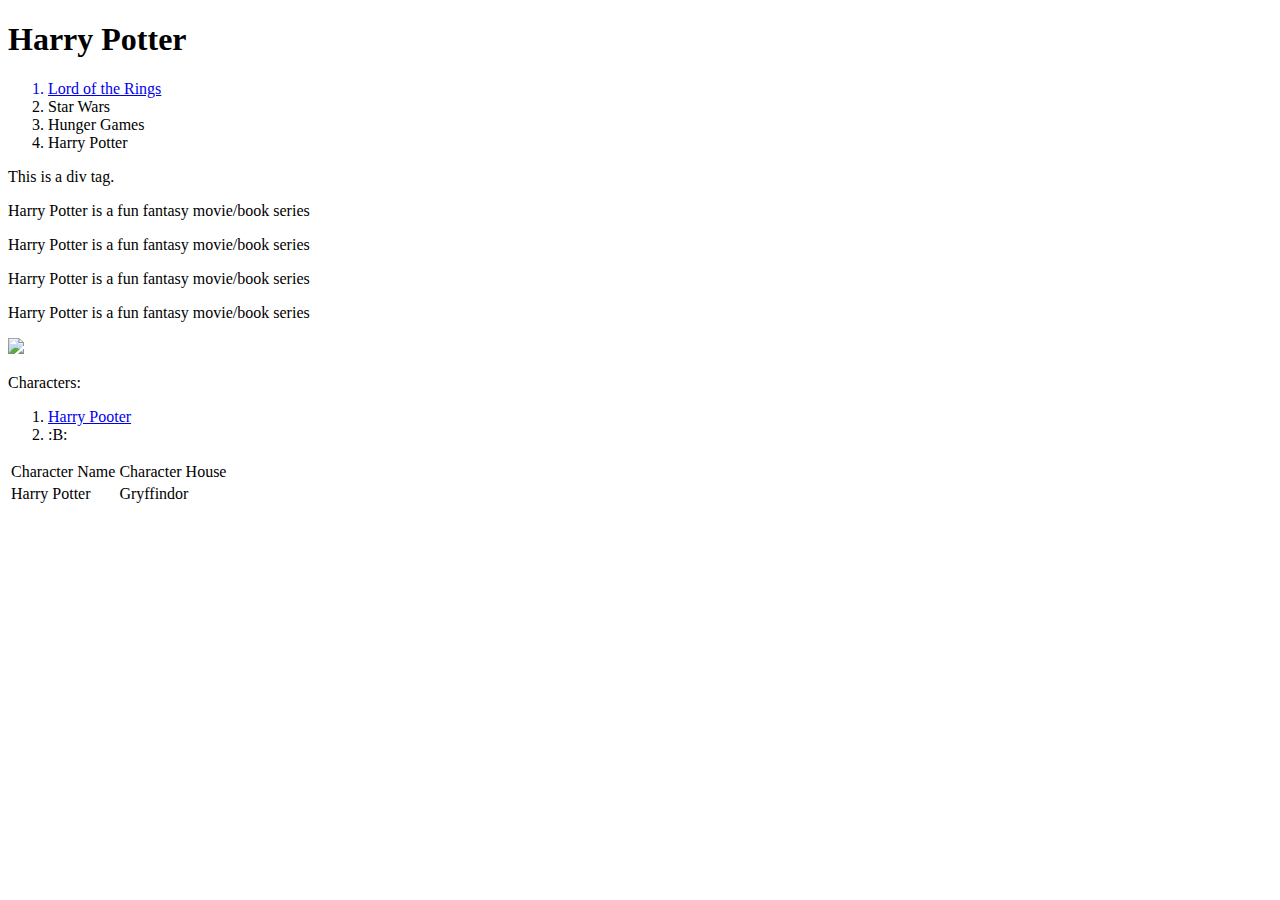
==== index.html @ 3924d969 "Create index.html for CMC-CSCI40" ====
<!DOCTYPE html>
<html>

<title>Harry Potter Movies</title>

<style type="text/css">
</style>

<!--style=CSS inside this page-->
<link rel="stylesheet" href='style.css'>

<head>
<link href="https://fonts.googleapis.com/css?family=Noto+Serif&display=swap" rel="stylesheet">

</head>

<body>
	<div class=title>
	<h1>Harry Potter</h1>
	</div>

	<div class=menu>
		<ol class=menu>
			<a href="lotr.html"><li class=menu>Lord of the Rings</li></a>
			<li class=menu>Star Wars</li>
			<li class=menu>Hunger Games</li>
			<li class=menu>Harry Potter</li>
		</ol class=menu>
	</div>

<div class=content>
	

	<div class=mydiv>
	This is a div tag.
	</div>

	<p><span class=harry>Harry </span>Potter is a fun fantasy movie/book series</p>
	<p>Harry Potter is a fun fantasy movie/book series</p>
	<p>Harry Potter is a fun fantasy movie/book series</p>
	<p>Harry Potter is a fun fantasy movie/book series</p>
	<img width=300px src="https://pbs.twimg.com/media/D5x3buOWwAAM0cL.jpg">

	<p>Characters:</p>
	<ol>
		<li><a href="https://en.wikipedia.org/wiki/Harry_Potter">Harry Pooter</a></li>
		<li>:B:</li>
	</ol>

<table>
	<tr>
		<td>Character Name</td><td>Character House</td>
	</tr>
	<tr>
		<td>Harry Potter</td><td>Gryffindor</td>
	</tr>
</table>
</div>
</body>

</html>
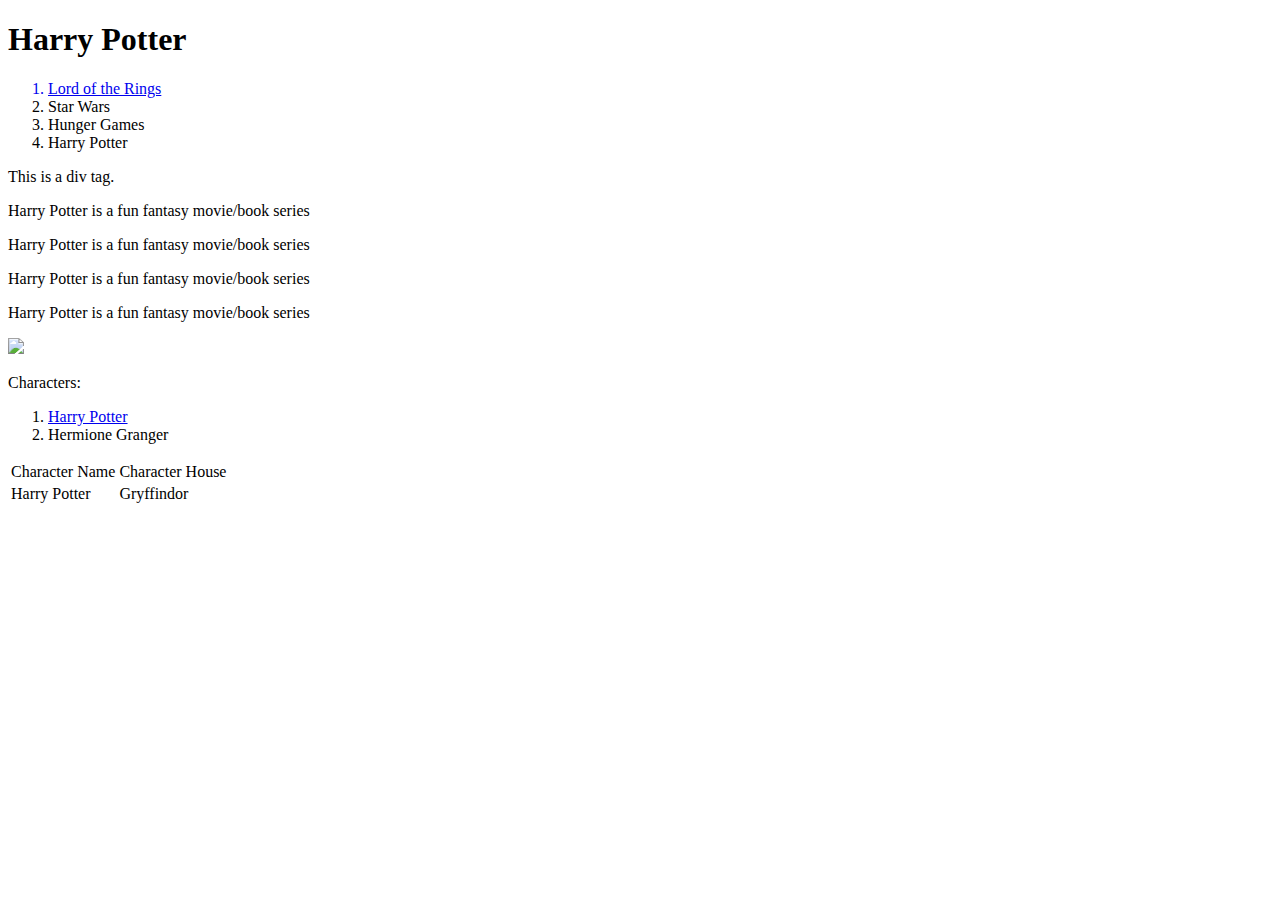
==== commit cff95ed4: "Update index.html" ====
--- a/index.html
+++ b/index.html
@@ -43,8 +43,8 @@
 
 	<p>Characters:</p>
 	<ol>
-		<li><a href="https://en.wikipedia.org/wiki/Harry_Potter">Harry Pooter</a></li>
-		<li>:B:</li>
+		<li><a href="https://en.wikipedia.org/wiki/Harry_Potter">Harry Potter</a></li>
+		<li>Hermione Granger</li>
 	</ol>
 
 <table>
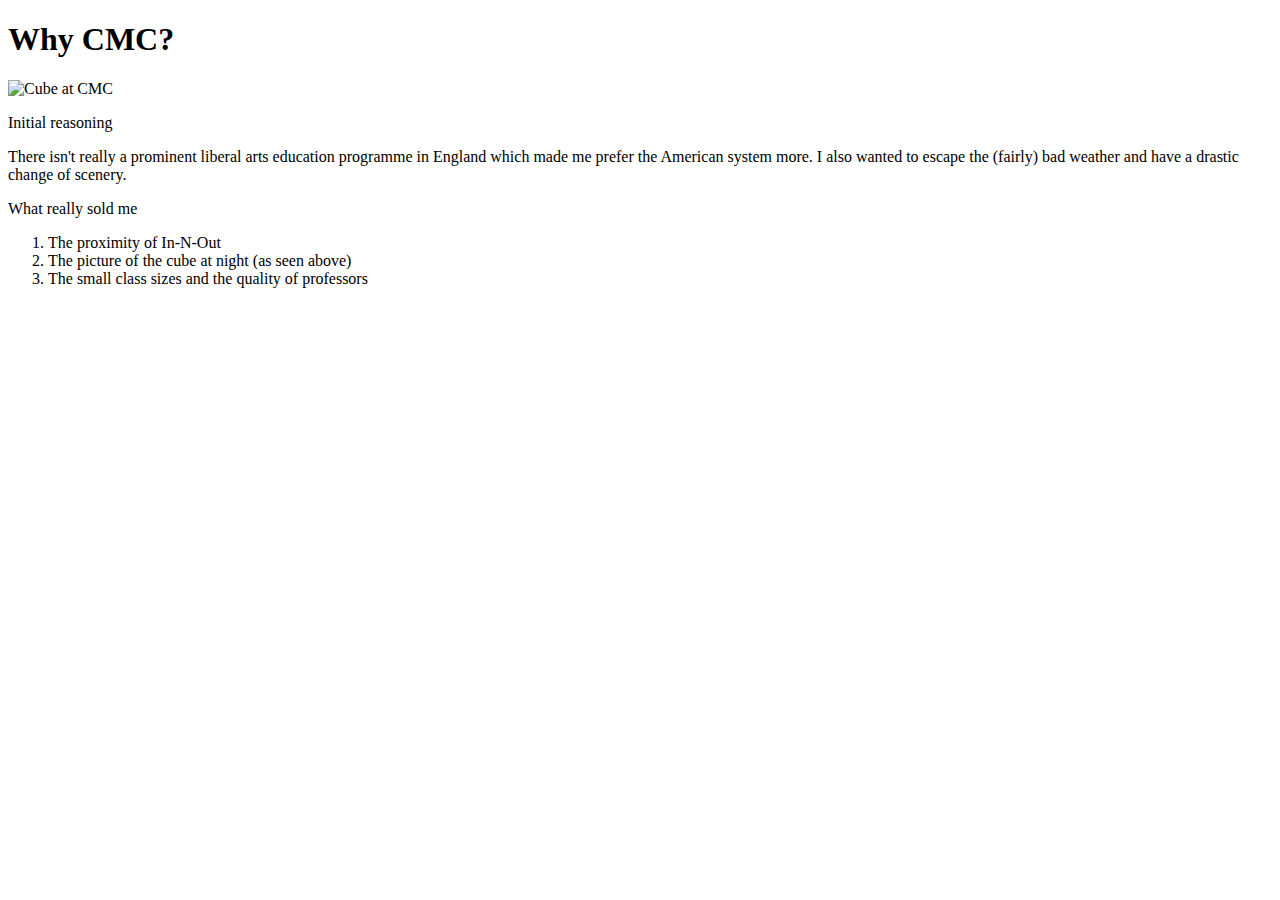
==== commit a531b275: "Update index.html" ====
--- a/index.html
+++ b/index.html
@@ -1,61 +1,32 @@
 <!DOCTYPE html>
 <html>
 
-<title>Harry Potter Movies</title>
-
-<style type="text/css">
-</style>
-
-<!--style=CSS inside this page-->
 <link rel="stylesheet" href='style.css'>
 
 <head>
-<link href="https://fonts.googleapis.com/css?family=Noto+Serif&display=swap" rel="stylesheet">
+
+	<title>CSCI40 HW1</title>
 
 </head>
 
 <body>
+
 	<div class=title>
-	<h1>Harry Potter</h1>
+		<h1>Why CMC?</h1>
 	</div>
 
-	<div class=menu>
-		<ol class=menu>
-			<a href="lotr.html"><li class=menu>Lord of the Rings</li></a>
-			<li class=menu>Star Wars</li>
-			<li class=menu>Hunger Games</li>
-			<li class=menu>Harry Potter</li>
-		</ol class=menu>
-	</div>
+	<img width=400px src="https://www.cmc.edu/sites/default/files/about/images/20170213-cube.jpg" alt="Cube at CMC">
 
-<div class=content>
-	
+	<div class=cake><p>Initial reasoning</p></div>
+	<p>There isn't really a prominent liberal arts education programme in England which made me prefer the American system more. I also wanted to escape the (fairly) bad weather and have a drastic change of scenery.</p>
 
-	<div class=mydiv>
-	This is a div tag.
-	</div>
+	<div class=chocolate><p>What really sold me</p></div>
+	<ol><span class=burger>
+	<li>The proximity of In-N-Out</li>
+	<li>The picture of the cube at night (as seen above)</li>
+	<li>The small class sizes and the quality of professors</li>
+	</span></ol>
 
-	<p><span class=harry>Harry </span>Potter is a fun fantasy movie/book series</p>
-	<p>Harry Potter is a fun fantasy movie/book series</p>
-	<p>Harry Potter is a fun fantasy movie/book series</p>
-	<p>Harry Potter is a fun fantasy movie/book series</p>
-	<img width=300px src="https://pbs.twimg.com/media/D5x3buOWwAAM0cL.jpg">
-
-	<p>Characters:</p>
-	<ol>
-		<li><a href="https://en.wikipedia.org/wiki/Harry_Potter">Harry Potter</a></li>
-		<li>Hermione Granger</li>
-	</ol>
-
-<table>
-	<tr>
-		<td>Character Name</td><td>Character House</td>
-	</tr>
-	<tr>
-		<td>Harry Potter</td><td>Gryffindor</td>
-	</tr>
-</table>
-</div>
 </body>
 
 </html>
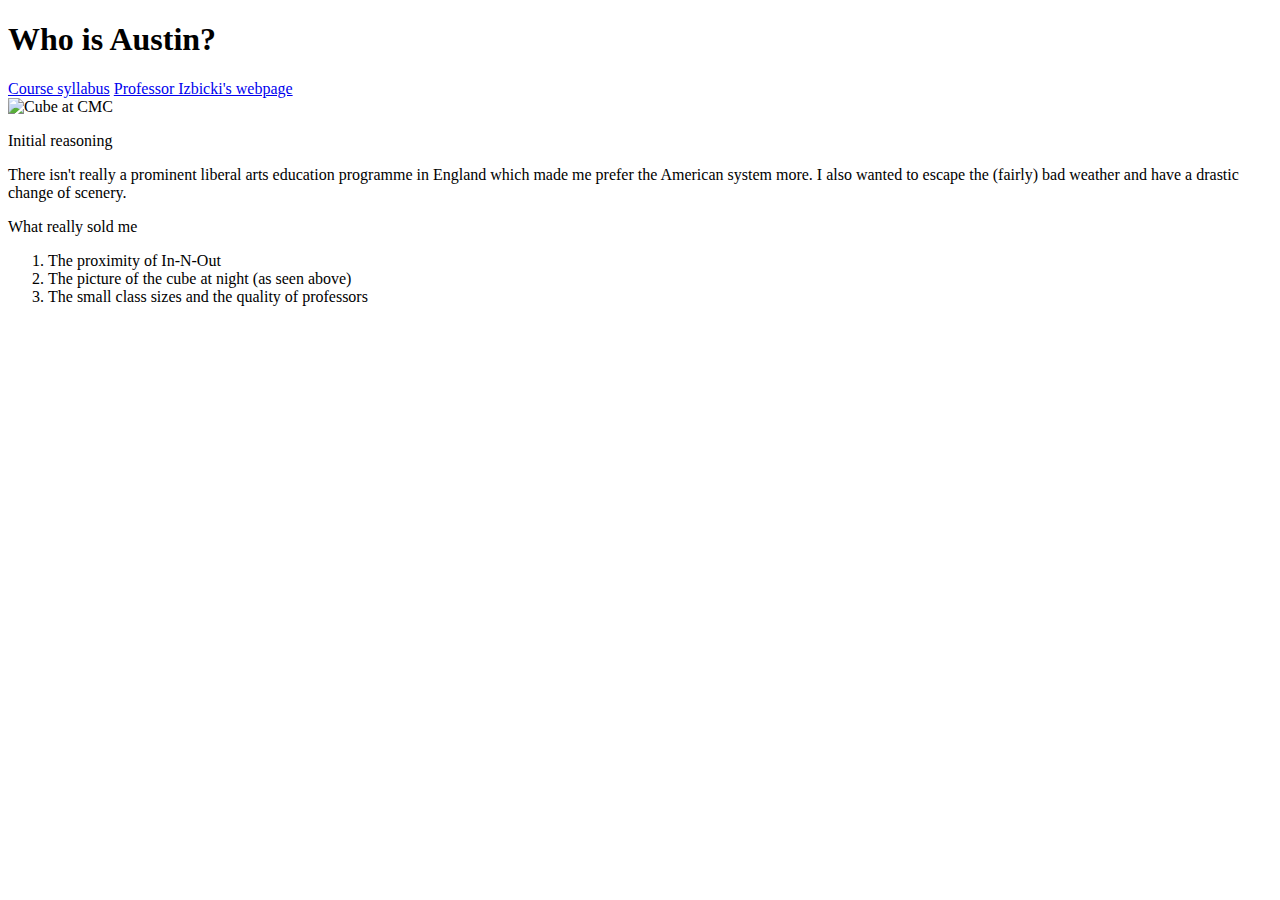
==== commit 57863aa9: "Update index.html" ====
--- a/index.html
+++ b/index.html
@@ -5,15 +5,33 @@
 
 <head>
 
-	<title>CSCI40 HW1</title>
+	<title>Austin for Freshman Class President</title>
 
 </head>
 
 <body>
+	
+  <!-- Load Facebook SDK for JavaScript -->
+	<div id="fb-root"></div>
+	<script async defer crossorigin="anonymous" src="https://connect.facebook.net/en_US/sdk.js#xfbml=1&version=v4.0"></script>
+
 
 	<div class=title>
-		<h1>Why CMC?</h1>
+		<h1>Who is Austin?</h1>
 	</div>
+
+	<a href="https://github.com/mikeizbicki/cmc-csci040">Course syllabus</a>
+	<a href="https://izbicki.me/">Professor Izbicki's webpage</a>
+	<div class="fb-like" 
+		data-href="https://fivethirtyeight.com/"
+		data-width=""
+		data-layout="button"
+		data-action="like"
+		data-size="small"
+		data-show-faces="true"
+		data-share="false">
+		</div>
+
 
 	<img width=400px src="https://www.cmc.edu/sites/default/files/about/images/20170213-cube.jpg" alt="Cube at CMC">
 
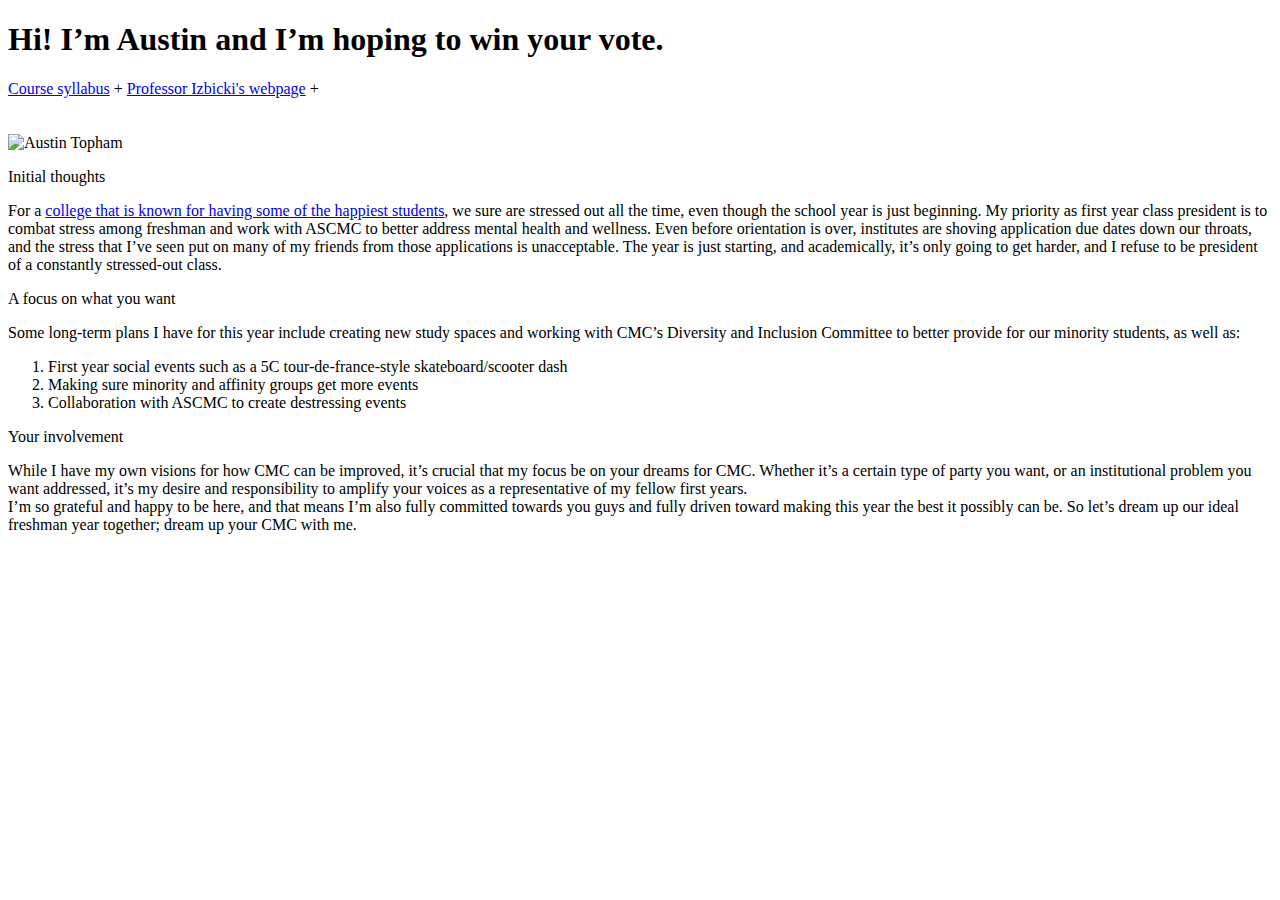
==== commit 83c612f1: "Update index.html" ====
--- a/index.html
+++ b/index.html
@@ -5,25 +5,39 @@
 
 <head>
 
-	<title>Austin for Freshman Class President</title>
+	<!-- Google Analytics -->
+	<script>
+		(function(i,s,o,g,r,a,m){i['GoogleAnalyticsObject']=r;i[r]=i[r]||function(){
+	(i[r].q=i[r].q||[]).push(arguments)},i[r].l=1*new Date();a=s.createElement(o),
+	m=s.getElementsByTagName(o)[0];a.async=1;a.src=g;m.parentNode.insertBefore(a,m)
+	})(window,document,'script','https://www.google-analytics.com/analytics.js','ga');
 
+	ga('create', 'UA-147242394-1', 'auto');
+	ga('send', 'pageview');
+	</script>
+<!-- End Google Analytics -->
+
+	<title>Austin for 2023 Class President</title>
+	 <meta name="description" content="CMC computer science project">
 </head>
 
 <body>
-	
+
   <!-- Load Facebook SDK for JavaScript -->
 	<div id="fb-root"></div>
 	<script async defer crossorigin="anonymous" src="https://connect.facebook.net/en_US/sdk.js#xfbml=1&version=v4.0"></script>
 
 
 	<div class=title>
-		<h1>Who is Austin?</h1>
+		<h1>Hi! I’m Austin and I’m hoping to win your vote.</h1>
 	</div>
 
-	<a href="https://github.com/mikeizbicki/cmc-csci040">Course syllabus</a>
-	<a href="https://izbicki.me/">Professor Izbicki's webpage</a>
+	<div class=menu>
+
+	<a href="https://github.com/mikeizbicki/cmc-csci040">Course syllabus</a> + 
+	<a href="https://izbicki.me/">Professor Izbicki's webpage</a> + 
 	<div class="fb-like" 
-		data-href="https://fivethirtyeight.com/"
+		data-href="https://aliao23.github.io/CSCI40-HW1/"
 		data-width=""
 		data-layout="button"
 		data-action="like"
@@ -32,18 +46,29 @@
 		data-share="false">
 		</div>
 
+	</div>
 
-	<img width=400px src="https://www.cmc.edu/sites/default/files/about/images/20170213-cube.jpg" alt="Cube at CMC">
+	<br><br>
 
-	<div class=cake><p>Initial reasoning</p></div>
-	<p>There isn't really a prominent liberal arts education programme in England which made me prefer the American system more. I also wanted to escape the (fairly) bad weather and have a drastic change of scenery.</p>
+	<div class=mainimage>
+		<img width=400px src="https://images.squarespace-cdn.com/content/v1/5ae76582e74940380c1939fa/1568957427267-590BQFXCV1E4DQGU9THB/[base64]/image-asset.jpeg" alt="Austin Topham">
+	</div>
 
-	<div class=chocolate><p>What really sold me</p></div>
-	<ol><span class=burger>
-	<li>The proximity of In-N-Out</li>
-	<li>The picture of the cube at night (as seen above)</li>
-	<li>The small class sizes and the quality of professors</li>
+	<div class=banner><p>Initial thoughts</p></div>
+	<p>For a <a href="second.html">college that is known for having some of the happiest students</a>, we sure are stressed out all the time, even though the school year is just beginning. My priority as first year class president is to combat stress among freshman and work with ASCMC to better address mental health and wellness. Even before orientation is over, institutes are shoving application due dates down our throats, and the stress that I’ve seen put on many of my friends from those applications is unacceptable. The year is just starting, and academically, it’s only going to get harder, and I refuse to be president of a constantly stressed-out class.</p>
+
+	<div class=banner><p>A focus on what you want</p></div>
+	<p>
+		Some long-term plans I have for this year include creating new study spaces and working with CMC’s Diversity and Inclusion Committee to better provide for our minority students, as well as:
+	</p>
+	<ol><span class=minilist>
+	<li>First year social events such as a 5C tour-de-france-style skateboard/scooter dash</li>
+	<li>Making sure minority and affinity groups get more events</li>
+	<li>Collaboration with ASCMC to create destressing events</li>
 	</span></ol>
+
+	<div class=banner><p>Your involvement</p></div>
+	<p>While I have my own visions for how CMC can be improved, it’s crucial that my focus be on your dreams for CMC. Whether it’s a certain type of party you want, or an institutional problem you want addressed, it’s my desire and responsibility to amplify your voices as a representative of my fellow first years. <br>I’m so grateful and happy to be here, and that means I’m also fully committed towards you guys and fully driven toward making this year the best it possibly can be. So let’s dream up our ideal freshman year together; dream up your CMC with me.</p>
 
 </body>
 
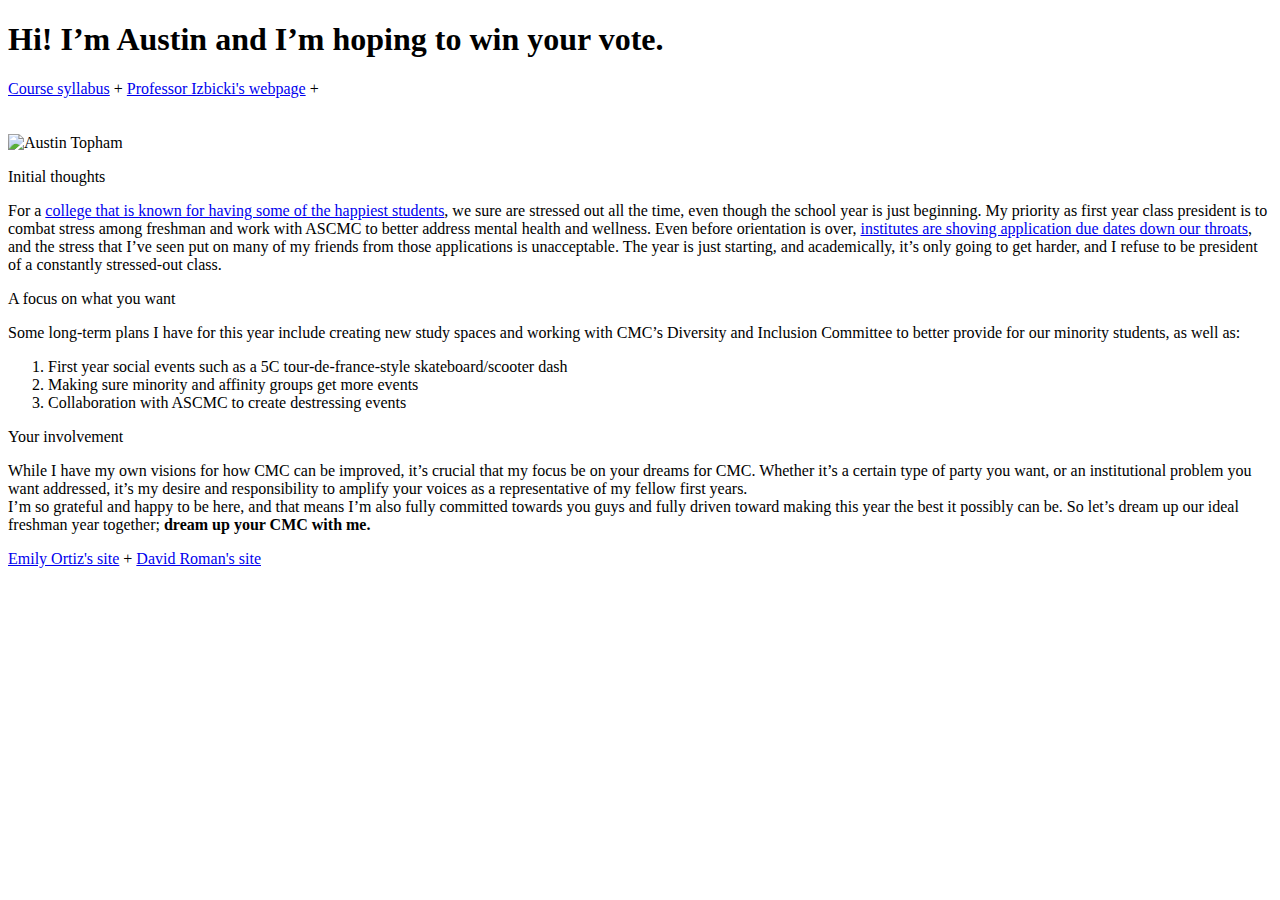
==== commit 1a2b48d1: "Update index.html" ====
--- a/index.html
+++ b/index.html
@@ -51,11 +51,11 @@
 	<br><br>
 
 	<div class=mainimage>
-		<img width=400px src="https://images.squarespace-cdn.com/content/v1/5ae76582e74940380c1939fa/1568957427267-590BQFXCV1E4DQGU9THB/[base64]/image-asset.jpeg" alt="Austin Topham">
+		<img src="https://images.squarespace-cdn.com/content/v1/5ae76582e74940380c1939fa/1568957427267-590BQFXCV1E4DQGU9THB/[base64]/image-asset.jpeg" alt="Austin Topham">
 	</div>
 
 	<div class=banner><p>Initial thoughts</p></div>
-	<p>For a <a href="second.html">college that is known for having some of the happiest students</a>, we sure are stressed out all the time, even though the school year is just beginning. My priority as first year class president is to combat stress among freshman and work with ASCMC to better address mental health and wellness. Even before orientation is over, institutes are shoving application due dates down our throats, and the stress that I’ve seen put on many of my friends from those applications is unacceptable. The year is just starting, and academically, it’s only going to get harder, and I refuse to be president of a constantly stressed-out class.</p>
+	<p>For a <a href="second.html">college that is known for having some of the happiest students</a>, we sure are stressed out all the time, even though the school year is just beginning. My priority as first year class president is to combat stress among freshman and work with ASCMC to better address mental health and wellness. Even before orientation is over, <a href="third.html">institutes are shoving application due dates down our throats</a>, and the stress that I’ve seen put on many of my friends from those applications is unacceptable. The year is just starting, and academically, it’s only going to get harder, and I refuse to be president of a constantly stressed-out class.</p>
 
 	<div class=banner><p>A focus on what you want</p></div>
 	<p>
@@ -68,7 +68,12 @@
 	</span></ol>
 
 	<div class=banner><p>Your involvement</p></div>
-	<p>While I have my own visions for how CMC can be improved, it’s crucial that my focus be on your dreams for CMC. Whether it’s a certain type of party you want, or an institutional problem you want addressed, it’s my desire and responsibility to amplify your voices as a representative of my fellow first years. <br>I’m so grateful and happy to be here, and that means I’m also fully committed towards you guys and fully driven toward making this year the best it possibly can be. So let’s dream up our ideal freshman year together; dream up your CMC with me.</p>
+	<p>While I have my own visions for how CMC can be improved, it’s crucial that my focus be on your dreams for CMC. Whether it’s a certain type of party you want, or an institutional problem you want addressed, it’s my desire and responsibility to amplify your voices as a representative of my fellow first years. <br>I’m so grateful and happy to be here, and that means I’m also fully committed towards you guys and fully driven toward making this year the best it possibly can be. So let’s dream up our ideal freshman year together; <b>dream up your CMC with me.</b><br></p>
+
+	<div class=bottommenu>
+	<a href="https://eortiz018.github.io">Emily Ortiz's site</a> + 
+	<a href="ENTER URL HERE">David Roman's site</a> 
+	</div>
 
 </body>
 
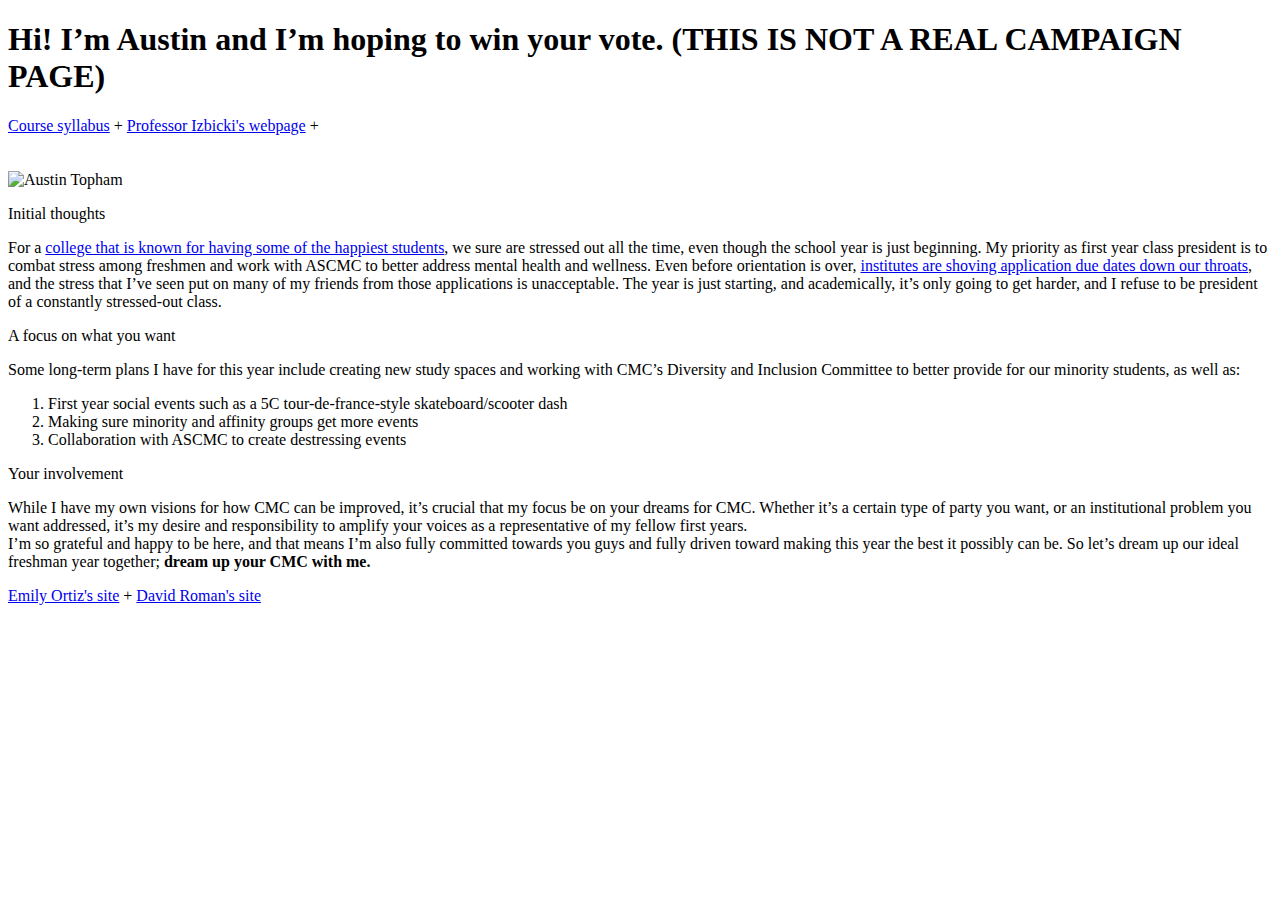
==== commit 4c3a5f2b: "Update index.html" ====
--- a/index.html
+++ b/index.html
@@ -18,7 +18,7 @@
 <!-- End Google Analytics -->
 
 	<title>Austin for 2023 Class President</title>
-	 <meta name="description" content="CMC computer science project">
+	 <meta name="description" content="For a college that is known for having some of the happiest students, we sure are stressed out all the time.">
 </head>
 
 <body>
@@ -29,7 +29,7 @@
 
 
 	<div class=title>
-		<h1>Hi! I’m Austin and I’m hoping to win your vote.</h1>
+		<h1>Hi! I’m Austin and I’m hoping to win your vote. (THIS IS NOT A REAL CAMPAIGN PAGE)</h1>
 	</div>
 
 	<div class=menu>
@@ -55,7 +55,7 @@
 	</div>
 
 	<div class=banner><p>Initial thoughts</p></div>
-	<p>For a <a href="second.html">college that is known for having some of the happiest students</a>, we sure are stressed out all the time, even though the school year is just beginning. My priority as first year class president is to combat stress among freshman and work with ASCMC to better address mental health and wellness. Even before orientation is over, <a href="third.html">institutes are shoving application due dates down our throats</a>, and the stress that I’ve seen put on many of my friends from those applications is unacceptable. The year is just starting, and academically, it’s only going to get harder, and I refuse to be president of a constantly stressed-out class.</p>
+	<p>For a <a href="second.html">college that is known for having some of the happiest students</a>, we sure are stressed out all the time, even though the school year is just beginning. My priority as first year class president is to combat stress among freshmen and work with ASCMC to better address mental health and wellness. Even before orientation is over, <a href="third.html">institutes are shoving application due dates down our throats</a>, and the stress that I’ve seen put on many of my friends from those applications is unacceptable. The year is just starting, and academically, it’s only going to get harder, and I refuse to be president of a constantly stressed-out class.</p>
 
 	<div class=banner><p>A focus on what you want</p></div>
 	<p>
